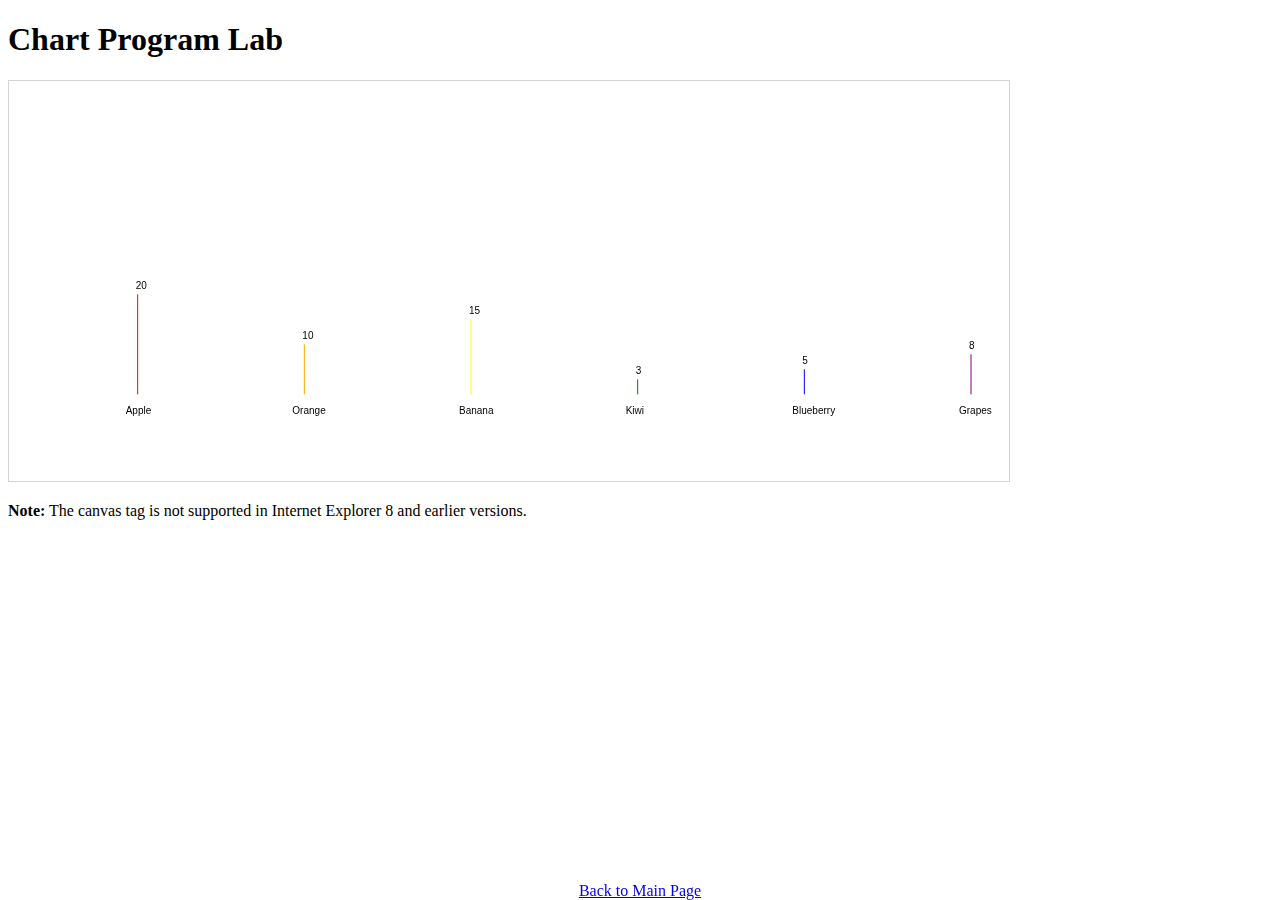
==== Labs/Lab1.html @ 501f874d "fds" ====
<!DOCTYPE html>
<html>

<body>
	<h1>Chart Program Lab</h1>
	<canvas id="myCanvas" width="1000" height="400" style="border:1px solid #d3d3d3;">
		Your browser does not support the HTML5 canvas tag.</canvas>

	<script>
		var c = document.getElementById("myCanvas");
		var ctx = c.getContext("2d");
		var fruitsNum = [20, 10, 15, 3, 5, 8];
		var fruits = ["Apple", "Orange", "Banana", "Kiwi", "Blueberry", "Grapes"];
		var color = ["red", "orange", "yellow", "green", "blue", "purple"];

		var x = myCanvas.width / fruits.length;
		var y = myCanvas.height / fruits.length;


		for (var i = 0; i < fruits.length; i++) {
			ctx.fillText(fruits[i], x * (i + 1) - 50, y * 5);
			ctx.beginPath();
			//ctx.strokeStyle(color[i]);
			ctx.moveTo(x * (i + 1) + 12 - 50, y * 5 - 20);
			ctx.lineTo(x * (i + 1) + 12 - 50, y * 5 - fruitsNum[i] * 5 - 20);
			ctx.fillText(fruitsNum[i], x * (i + 1) + 10 - 50, y * 5 - fruitsNum[i] * 5 - 20 - 5);
			ctx.strokeStyle = color[i];
			ctx.stroke();
			//x = x + 100;
		}

	</script>

	<p><strong>Note:</strong> The canvas tag is not supported in Internet
		Explorer 8 and earlier versions.</p>

</body>
<footer style="position: fixed; left: 0; bottom: 0; width: 100%; text-align: center;">
	<a href="https://minlu360.github.io/CISC3610/"> Back to Main Page </a>
</footer>

</html>
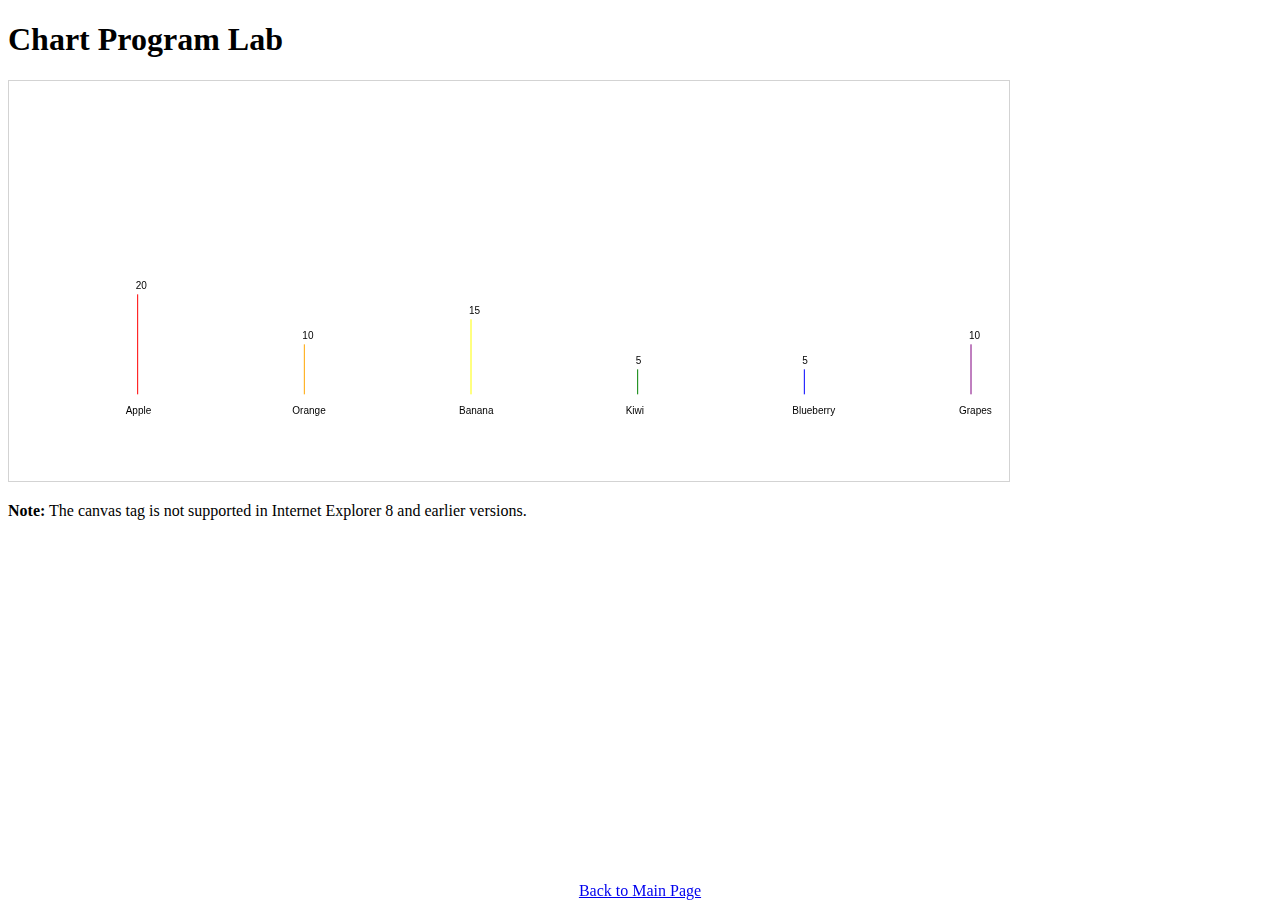
==== commit d0fdd59f: "ss" ====
--- a/Labs/Lab1.html
+++ b/Labs/Lab1.html
@@ -9,7 +9,7 @@
 	<script>
 		var c = document.getElementById("myCanvas");
 		var ctx = c.getContext("2d");
-		var fruitsNum = [20, 10, 15, 3, 5, 8];
+		var fruitsNum = [20, 10, 15, 5, 5, 10];
 		var fruits = ["Apple", "Orange", "Banana", "Kiwi", "Blueberry", "Grapes"];
 		var color = ["red", "orange", "yellow", "green", "blue", "purple"];
 
@@ -36,7 +36,7 @@
 
 </body>
 <footer style="position: fixed; left: 0; bottom: 0; width: 100%; text-align: center;">
-	<a href="https://minlu360.github.io/CISC3610/"> Back to Main Page </a>
+	<a href="https://Tasein123.github.io/Homeworks-and-Projects/"> Back to Main Page </a>
 </footer>
 
 </html>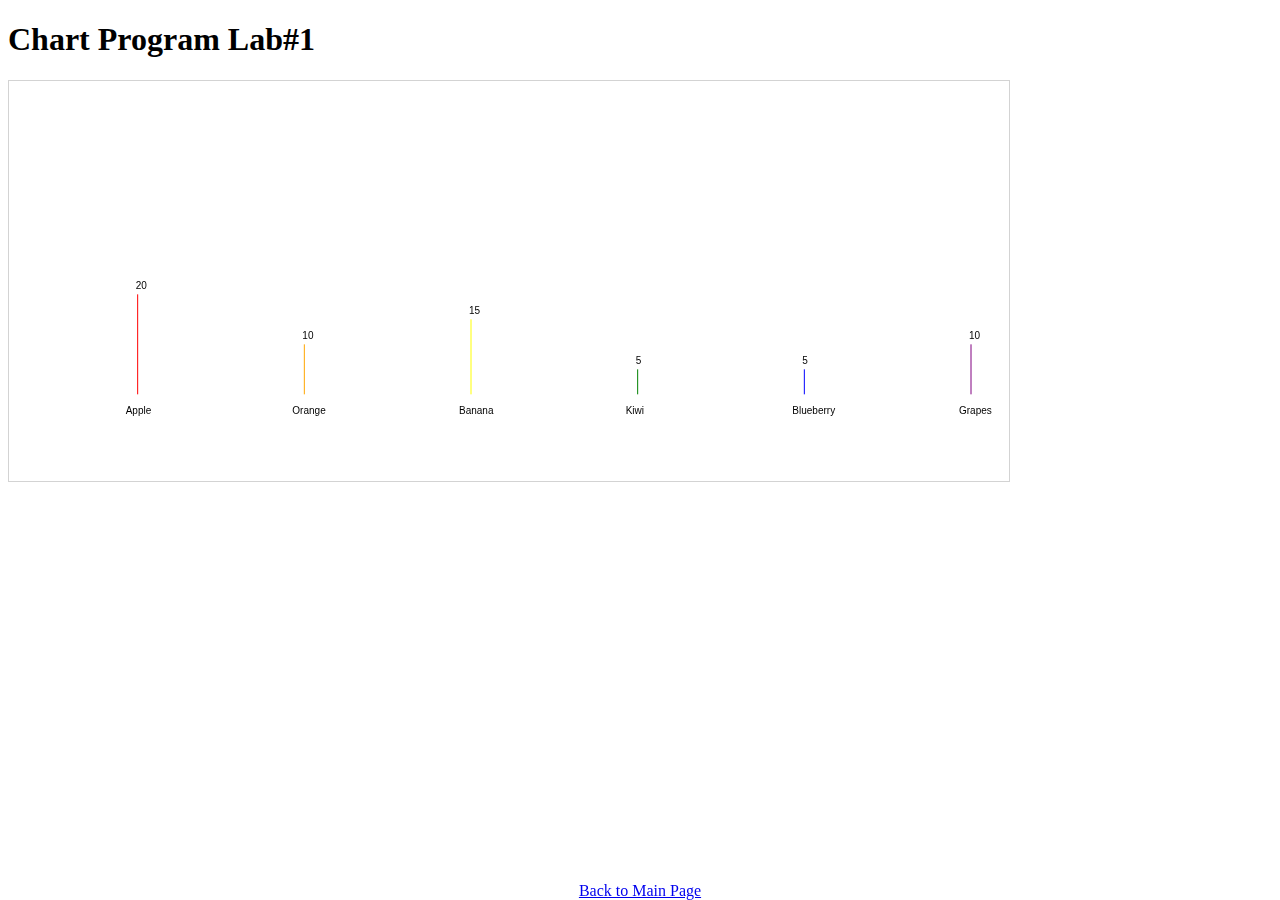
==== commit fe72c9fe: "ss# Please enter the commit message for your changes. Lines starting" ====
--- a/Labs/Lab1.html
+++ b/Labs/Lab1.html
@@ -2,7 +2,7 @@
 <html>
 
 <body>
-	<h1>Chart Program Lab</h1>
+	<h1>Chart Program Lab#1</h1>
 	<canvas id="myCanvas" width="1000" height="400" style="border:1px solid #d3d3d3;">
 		Your browser does not support the HTML5 canvas tag.</canvas>
 
@@ -31,8 +31,7 @@
 
 	</script>
 
-	<p><strong>Note:</strong> The canvas tag is not supported in Internet
-		Explorer 8 and earlier versions.</p>
+
 
 </body>
 <footer style="position: fixed; left: 0; bottom: 0; width: 100%; text-align: center;">
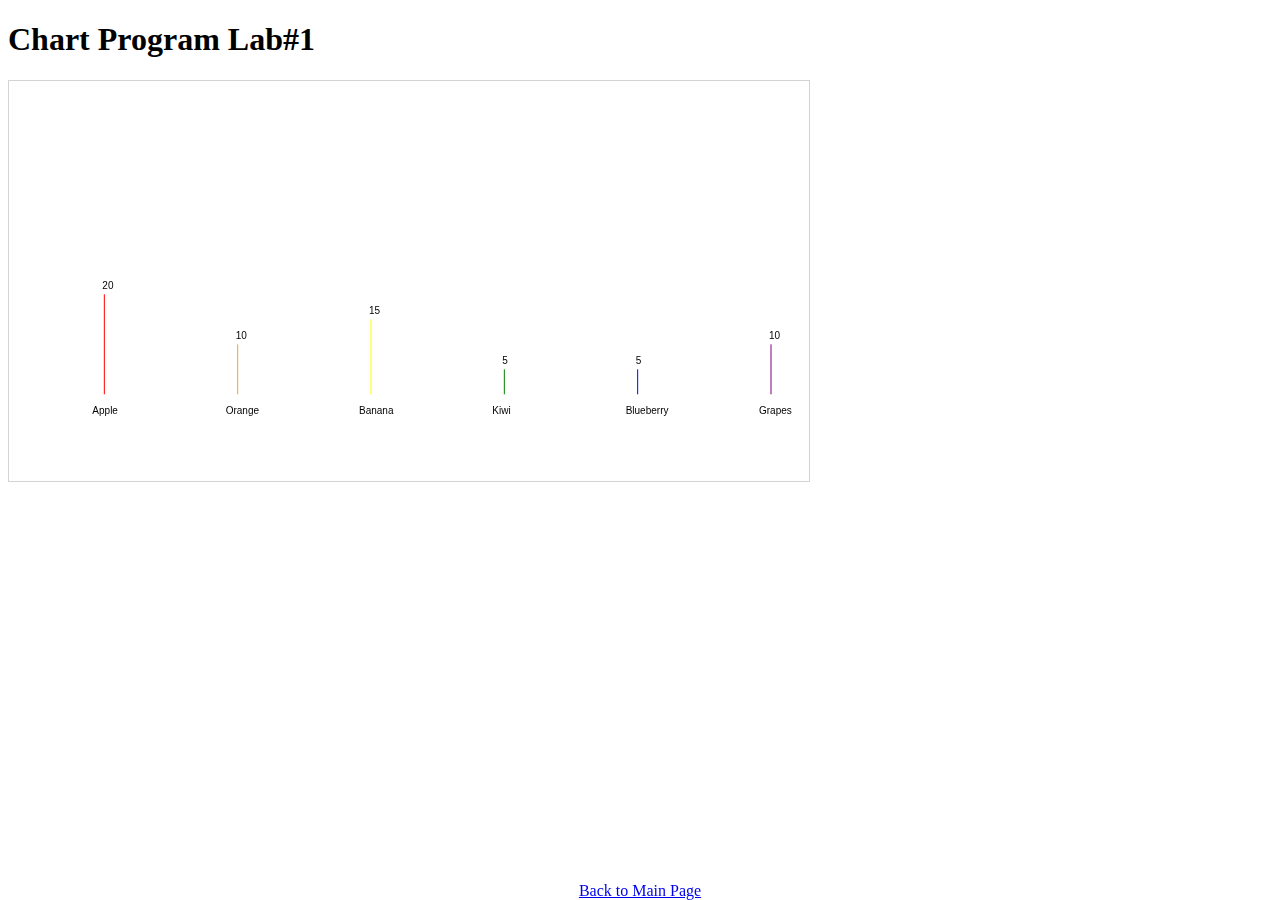
==== commit ebf87ce4: "zz" ====
--- a/Labs/Lab1.html
+++ b/Labs/Lab1.html
@@ -3,7 +3,7 @@
 
 <body>
 	<h1>Chart Program Lab#1</h1>
-	<canvas id="myCanvas" width="1000" height="400" style="border:1px solid #d3d3d3;">
+	<canvas id="myCanvas" width="800" height="400" style="border:1px solid #d3d3d3;">
 		Your browser does not support the HTML5 canvas tag.</canvas>
 
 	<script>
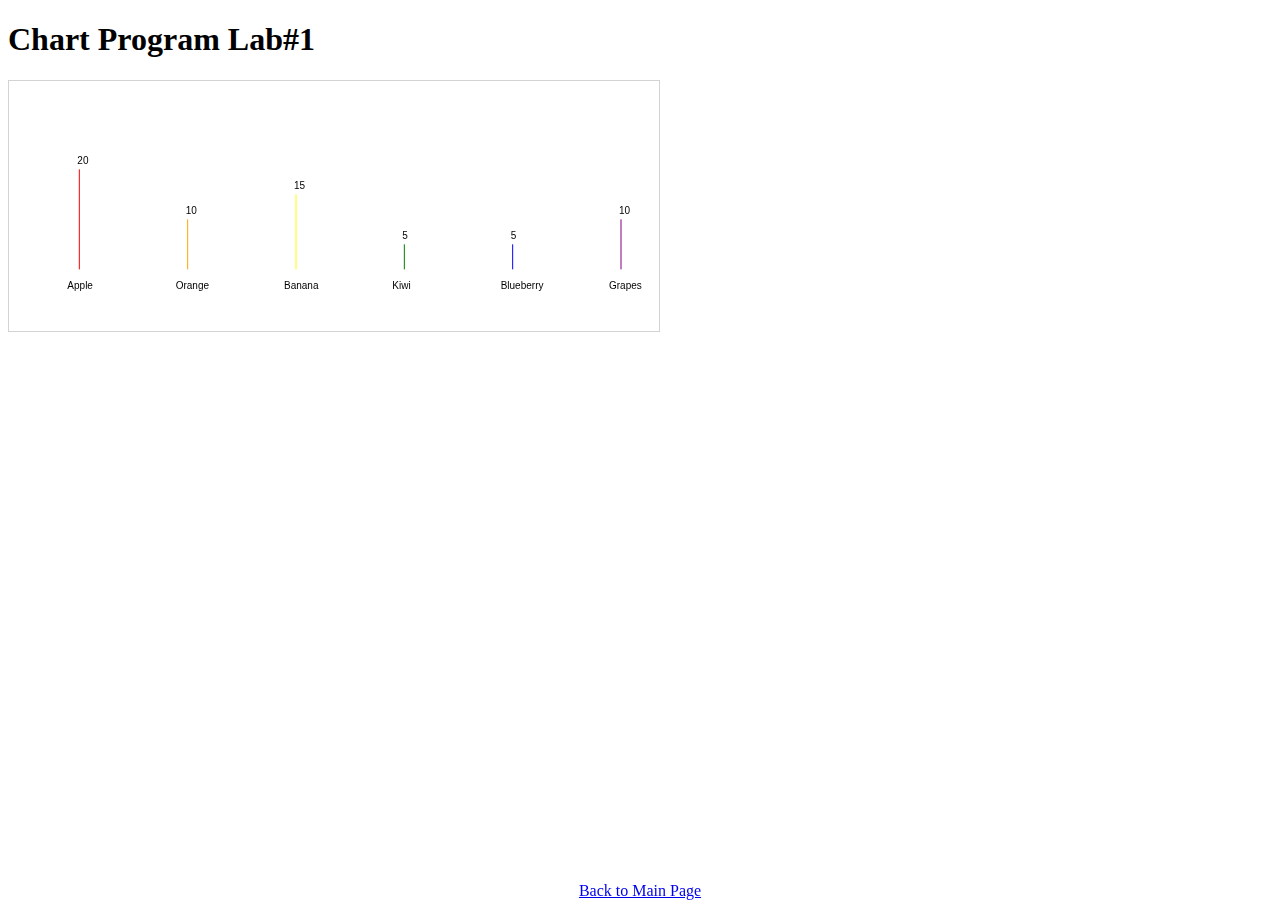
==== commit 0554d07e: "mm" ====
--- a/Labs/Lab1.html
+++ b/Labs/Lab1.html
@@ -3,7 +3,7 @@
 
 <body>
 	<h1>Chart Program Lab#1</h1>
-	<canvas id="myCanvas" width="800" height="400" style="border:1px solid #d3d3d3;">
+	<canvas id="myCanvas" width="650" height="250" style="border:1px solid #d3d3d3;">
 		Your browser does not support the HTML5 canvas tag.</canvas>
 
 	<script>
